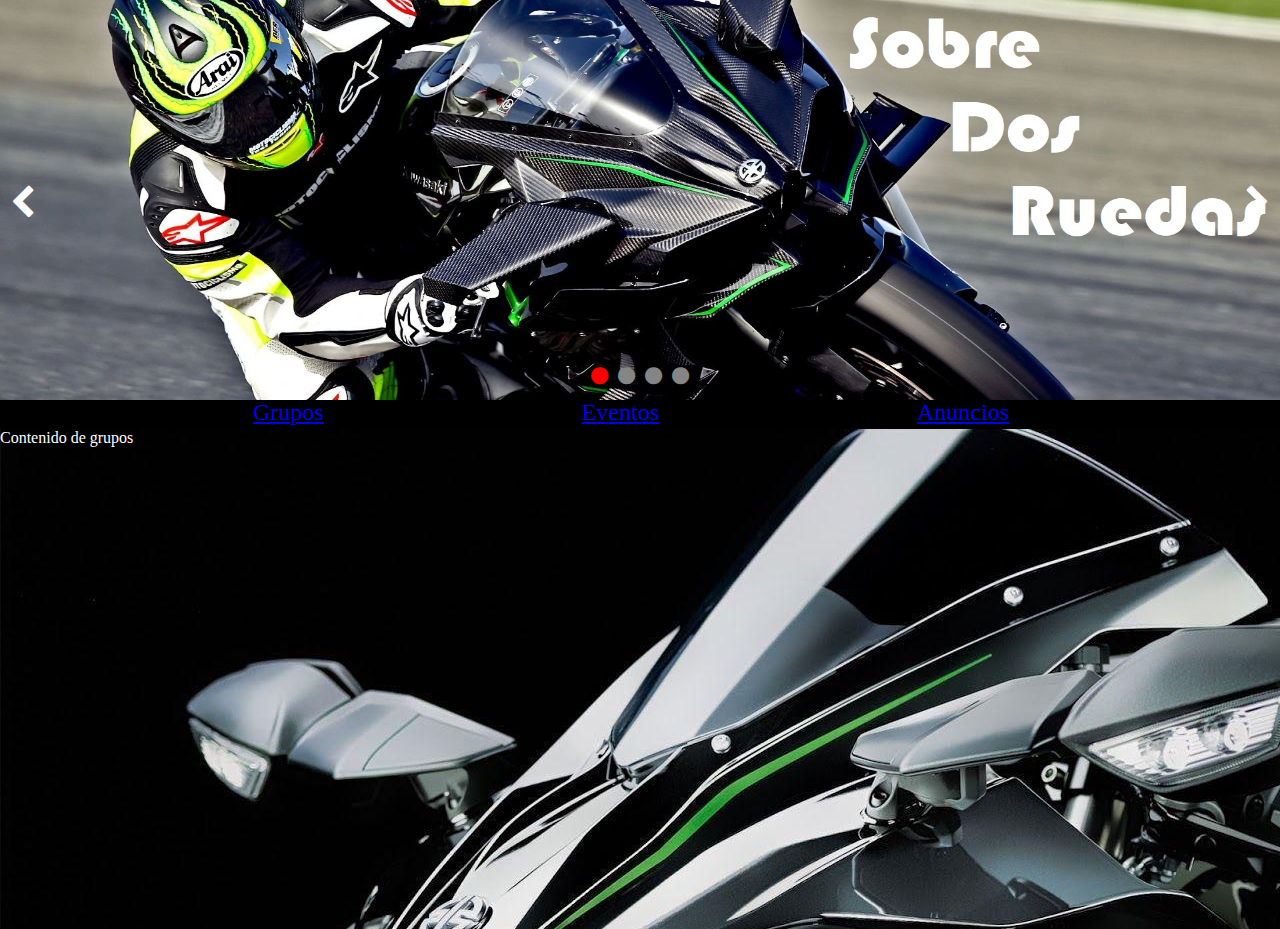
==== index.html @ fea12d3f "estructura inicial y banner" ====
<!DOCTYPE html>
<html>

<head>
    <meta charset="UTF-8">
    <title>Slider con Jquery</title>
    <link rel="stylesheet" href="css/estilos.css">
    <link rel="stylesheet" href="css/font-awesome.css">
    <script src="js/jquery-3.4.1.min.js"></script>
    <script src="js/script.js"></script>

</head>

<body>
    <header>
        <div class="slideshow">
            <ul class="slider">
                <li>
                    <img src="img/img1.jpg" alt="">
                    <section class="caption">
                    </section>
                </li>
                <li>
                    <img src="img/img2.jpg" alt="">
                    <section class="caption">
                    </section>
                </li>
                <li>
                    <img src="img/img3.jpg" style="width: 1920px; height: 650px" alt="">
                    <section class="caption">
                    </section>
                </li>
                <li>
                    <img src="img/img4.jpg" alt="">
                    <section class="caption">
                    </section>
                </li>
            </ul>

            <ol class="paginacion">

            </ol>

            <div class="izq">
                <span class="fa fa-chevron-left"></span>
            </div>

            <div class="der">
                <span class="fa fa-chevron-right"></span>
            </div>

        </div>
    </header>
    <nav id="tabs">
        <ul class="menu">
            <li><a href="#grupos" id="btnGrupos">Grupos</a></li>
            <li><a href="#eventos" id="btnEventos">Eventos</a></li>
            <li><a href="#anuncios" id="btnAnuncios">Anuncios</a></li>
        </ul>
    </nav>
    <section class="contenido">
        <div id="grupos">
        <p>Contenido de grupos</p>
        </div>
        <div id="eventos">
        <p>Contenido de eventos</p>
        </div>
        <div id="anuncios">
        <p>Contenido de anuncios</p>
        </div>
    </section>
</body>

</html>
---- css/estilos.css ----
*{
	margin: 0;
	padding: 0;
	-webkit-box-sizing: border-box;
	-moz-box-sizing: border-box;
	box-sizing: border-box;
}

ul,ol{
	list-style: none;
}

body{
	font-family: Open sans;
    background-color: black;
}
img{
    max-height: 400px;
    max-width: 100%;
}

.slideshow{
	width: 100%;
	position: relative;
}

.slider li, ul{
	width: 100%;
}

.slider li{
	overflow: hidden;
}

.slider li img{
	width: 100%;
}

.slider .caption{
	position: absolute;
	width: 100%;
	height: 100%;
	top: 0;
	left: 0;
	padding: 15px 50px;

	display: flex;
	flex-direction: column;
	justify-content: center;
	align-items: center;

	text-align: center;
	color: #fff;
	z-index: 1;
}

.slider .caption h1{
	font-size: 150px;
    margin-bottom: 15%;
}

.slider .caption p{
	margin-top: 10px;
	font-size: 20px;
}

.paginacion{
	position: absolute;
	top: 90%;
	width: 100%;

	display: flex;
	justify-content: center;
}

.paginacion li{
	font-size: 20px;
	margin: 2px 5px;
	color: #858585;
	cursor: pointer;
}

.izq, .der{
	position: absolute;
	top: 0;
	height: 100%;

	display: flex;
	align-items: center;

	color: #fff;
	font-size: 35px;
	cursor: pointer;
	z-index: 2;
}

.izq{
	left: 10px;
}

.der{
	right: 10px;
}
.contenido{
    width: 100%;
    height: 500px;
    background-image: url(../img/background.jpg);
}
nav{
    height: 35px;
    background-color: black;
    margin: -5px;
}
.menu li{
    color: white;
    float: left;
    font-family: cursive;
    font-size: 150%;
    margin-left: 20%;
}
.menu li:hover{
    cursor: pointer;
}
.contenido p{
    color: white;
}
@media screen and (max-width: 600px){
	.slider .caption p{
		display: none;
	}

	.slider .caption h1{
		font-size: 35px;
	}

	.left, .right{
		font-size: 30px;
	}

	.slider li img{
		width: 600px;
        max-height: 300px;
	}

	.paginacion{
		display: none;
	}
}
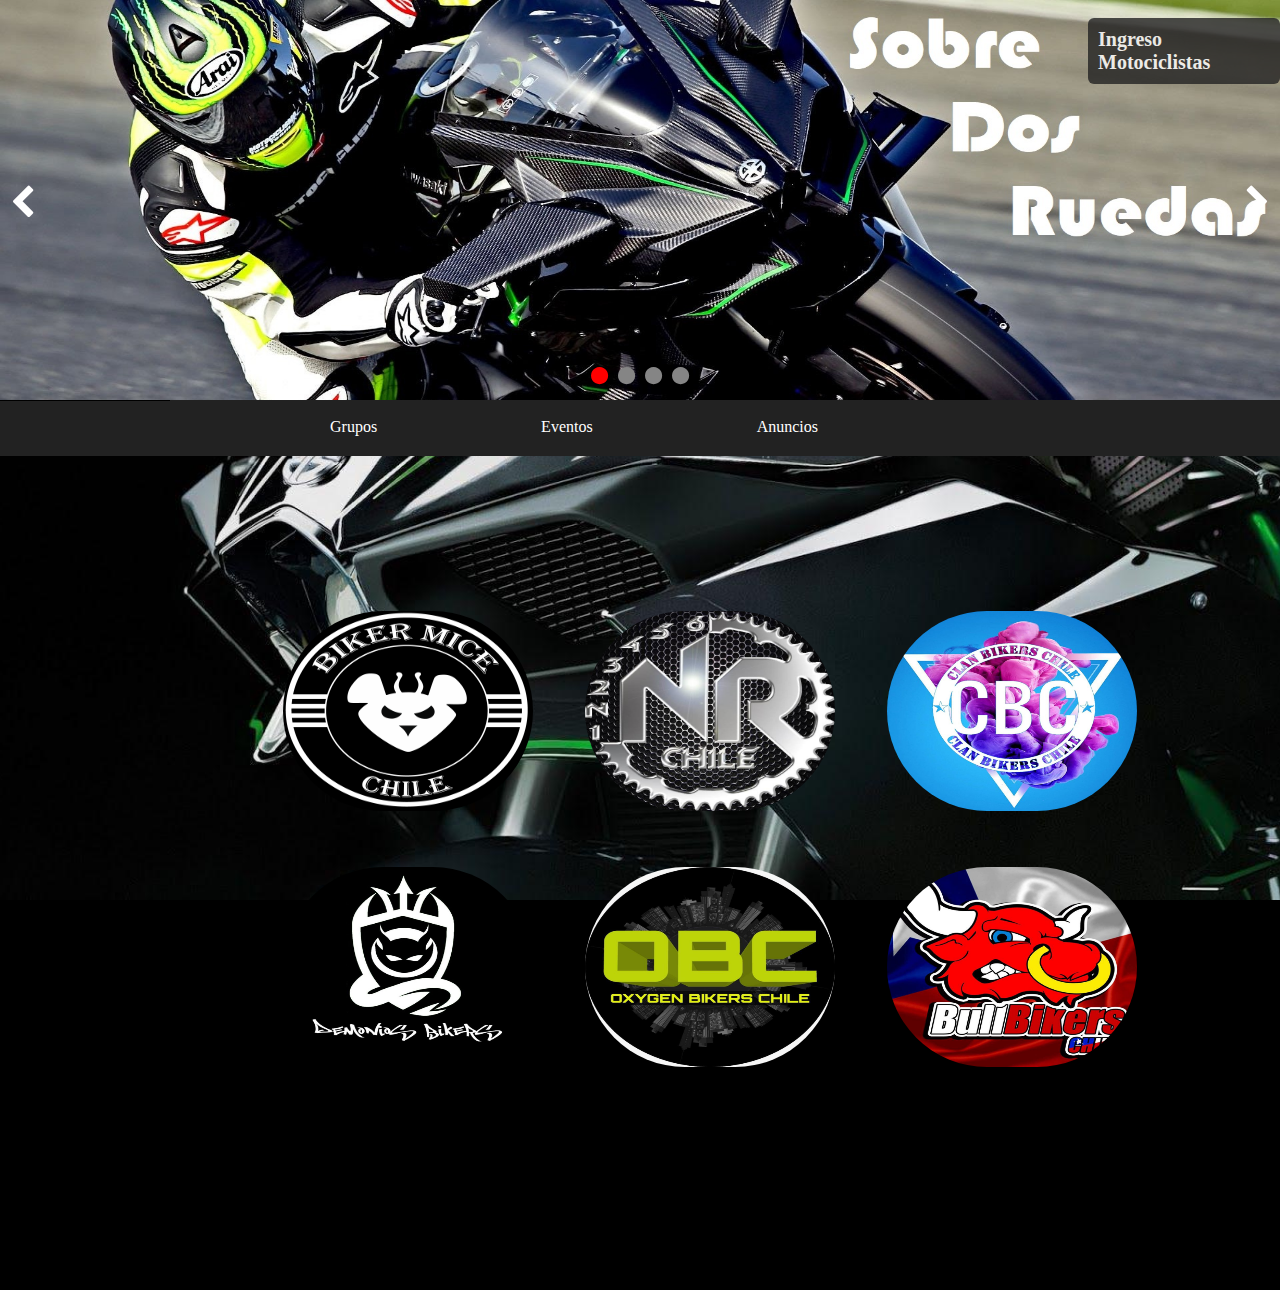
==== commit 5b4b9463: "Agrega contenido, efectos jquery" ====
--- a/index.html
+++ b/index.html
@@ -3,9 +3,10 @@
 
 <head>
     <meta charset="UTF-8">
-    <title>Slider con Jquery</title>
+    <title>Sobre Dos Ruedas</title>
     <link rel="stylesheet" href="css/estilos.css">
     <link rel="stylesheet" href="css/font-awesome.css">
+    <link rel="stylesheet" href="css/estiloLogin.css">
     <script src="js/jquery-3.4.1.min.js"></script>
     <script src="js/script.js"></script>
 
@@ -14,6 +15,7 @@
 <body>
     <header>
         <div class="slideshow">
+            
             <ul class="slider">
                 <li>
                     <img src="img/img1.jpg" alt="">
@@ -35,8 +37,9 @@
                     <section class="caption">
                     </section>
                 </li>
+                
             </ul>
-
+            <a class="btnIngreso" id="btnIniciar">Ingreso Motociclistas</a>
             <ol class="paginacion">
 
             </ol>
@@ -52,21 +55,136 @@
         </div>
     </header>
     <nav id="tabs">
-        <ul class="menu">
-            <li><a href="#grupos" id="btnGrupos">Grupos</a></li>
-            <li><a href="#eventos" id="btnEventos">Eventos</a></li>
-            <li><a href="#anuncios" id="btnAnuncios">Anuncios</a></li>
-        </ul>
+        <div class="nav">
+            <div class="wrap">
+                <nav>
+                    <ul>
+                        <li><a id="btnGrupos">Grupos</a></li>
+                        <li><a id="btnEventos">Eventos</a></li>
+                        <li><a id="btnAnuncios">Anuncios</a></li>
+                    </ul>
+                </nav>
+            </div>
+        </div>
     </nav>
     <section class="contenido">
         <div id="grupos">
-        <p>Contenido de grupos</p>
+            <table id="tablaGrupos">
+                <tr>
+                    <th><img class="imgAnimate" id="img1" src="img/BM%20CHILE.PNG">
+                        <h1>Biker Mice Chile</h1>
+                    </th>
+                    <th><img class="columna2 imgAnimate" src="img/nightRiders.jpg">
+                        <h1>Night Riders</h1>
+                    </th>
+                    <th><img class="columna2 imgAnimate" src="img/clb.jpg">
+                        <h1>Clan Bikers Chile</h1>
+                    </th>
+                </tr>
+                <tr>
+                    <th><img class="imgAnimate" src="img/demoniosBikers.jpg">
+                        <h1>Demonios Bikers</h1>
+                    </th>
+                    <th><img class="columna2 imgAnimate" src="img/oxygenBikers.jpg">
+                        <h1>Oxygen Bikers Chile</h1>
+                    </th>
+                    <th><img class="columna2 imgAnimate" src="img/bullBikers.jpg">
+                        <h1>BullBikers</h1>
+                    </th>
+                </tr>
+            </table>
         </div>
         <div id="eventos">
-        <p>Contenido de eventos</p>
+            <article class="articulo1">
+        <h2>EL primer articulo</h2>
+        <p>Lorem ipsum dolor sit amet consectetur adipisicing elit. Totam consequatur voluptates, aspernatur iure asperiores adipisci commodi accusamus placeat dolores veniam voluptatum dolorem. Odit animi deserunt officiis blanditiis sit aliquid ipsa!</p>
+    </article>
+    <article class="articulo2">
+        <h2>Segundo articulo Imagenes</h2>
+
+        <!--imagenes ############################-->
+        <div class="imagen1">
+                <figure class="snip"><a href="#"><img src="img/moto-pagina2.jpg" alt="ls-sample4"/></a></figure>
+        </div>
+        
+        <div class="imagen2">
+            <div class="thumb">
+                <a href="#">
+                    <span>La pulenta moto</span>
+                </a>
+            </div>
+
+        </div>
+        
+                
+        
+        
+    </article>
+    <article class="articulo3">
+        <h2>Otra movida</h2>
+        <p>Lorem ipsum dolor sit amet consectetur adipisicing elit. Soluta, delectus? Vero perferendis suscipit neque a vel tenetur voluptate ratione. Optio ut in accusantium ad, rerum officiis est perferendis vero repudiandae.</p>
+    </article>
         </div>
         <div id="anuncios">
-        <p>Contenido de anuncios</p>
+            <article class="articulo1">
+        <h2>EL primer articulo</h2>
+        <p>Lorem ipsum dolor sit amet consectetur adipisicing elit. Totam consequatur voluptates, aspernatur iure asperiores adipisci commodi accusamus placeat dolores veniam voluptatum dolorem. Odit animi deserunt officiis blanditiis sit aliquid ipsa!</p>
+    </article>
+    <article class="articulo2">
+        <h2>Segundo articulo Imagenes</h2>
+
+        <!--imagenes ############################-->
+        <div class="imagen1">
+                <figure class="snip"><a href="#"><img src="img/moto-pagina2.jpg" alt="ls-sample4"/></a></figure>
+        </div>
+        
+        <div class="imagen2">
+            <div class="thumb">
+                <a href="#">
+                    <span>La pulenta moto</span>
+                </a>
+            </div>
+
+        </div>
+        
+                
+        
+        
+    </article>
+    <article class="articulo3">
+        <h2>Otra movida</h2>
+        <p>Lorem ipsum dolor sit amet consectetur adipisicing elit. Soluta, delectus? Vero perferendis suscipit neque a vel tenetur voluptate ratione. Optio ut in accusantium ad, rerum officiis est perferendis vero repudiandae.</p>
+    </article>
+        </div>
+        <div id="iniciarSesion">
+            <div class="contenedor-form">
+        <div class="toggle">
+            <span>Crear Cuenta</span>
+        </div>
+        <div class="formulario">
+            <h2>Iniciar sesion</h2>
+            <form action="#">
+                <input type="text" placeholder="Usuario" ><!--required-->
+                <input type="password" placeholder="Contraseña" ><!--required-->
+                <input type="submit" value="Iniciar Sesion" >
+            </form>
+        </div>
+
+        <div class="formulario">
+            <h2>Crea tu cuenta</h2>
+            <form action="#">
+                <input type="text" placeholder="Usuario" required>
+                <input type="password" placeholder="Contraseña" required>
+                <input type="email" placeholder="Correo electronico" required>
+                <input type="text" placeholder="Telefono">
+                <input type="submit" value="Registrarse">
+            </form>
+        </div>
+
+        <div class="reset-password">
+            <a href="#">Olvide mi Contraseña?</a>
+        </div>
+    </div>
         </div>
     </section>
 </body>
--- a/css/estilos.css
+++ b/css/estilos.css
@@ -1,148 +1,277 @@
-*{
-	margin: 0;
-	padding: 0;
-	-webkit-box-sizing: border-box;
-	-moz-box-sizing: border-box;
-	box-sizing: border-box;
-}
-
-ul,ol{
-	list-style: none;
-}
-
-body{
-	font-family: Open sans;
+* {
+    margin: 0;
+    padding: 0;
+    -webkit-box-sizing: border-box;
+    -moz-box-sizing: border-box;
+    box-sizing: border-box;
+}
+
+ul,
+ol {
+    list-style: none;
+}
+
+body {
+    font-family: Open sans;
     background-color: black;
-}
-img{
+    overflow-x: hidden;
+    height: auto;
+}
+
+.slider img {
     max-height: 400px;
     max-width: 100%;
 }
 
-.slideshow{
-	width: 100%;
-	position: relative;
-}
-
-.slider li, ul{
-	width: 100%;
-}
-
-.slider li{
-	overflow: hidden;
-}
-
-.slider li img{
-	width: 100%;
-}
-
-.slider .caption{
-	position: absolute;
-	width: 100%;
-	height: 100%;
-	top: 0;
-	left: 0;
-	padding: 15px 50px;
-
-	display: flex;
-	flex-direction: column;
-	justify-content: center;
-	align-items: center;
-
-	text-align: center;
-	color: #fff;
-	z-index: 1;
-}
-
-.slider .caption h1{
-	font-size: 150px;
+.slideshow {
+    width: 100%;
+    position: relative;
+    z-index: 100;
+}
+
+.slider li,
+ul {
+    width: 100%;
+}
+
+.slider li {
+    overflow: hidden;
+}
+
+.slider li img {
+    width: 100%;
+}
+
+.paginacion {
+    position: absolute;
+    top: 90%;
+    width: 100%;
+    display: flex;
+    justify-content: center;
+}
+
+.paginacion li {
+    font-size: 20px;
+    margin: 2px 5px;
+    color: #858585;
+    cursor: pointer;
+}
+
+.izq,
+.der {
+    position: absolute;
+    top: 0;
+    height: 100%;
+
+    display: flex;
+    align-items: center;
+
+    color: #fff;
+    font-size: 35px;
+    cursor: pointer;
+    z-index: 2;
+}
+
+.izq {
+    left: 10px;
+}
+
+.der {
+    right: 10px;
+}
+
+.contenido {
+    width: 100%;
+    background: url(../img/background.jpg) no-repeat center center fixed;
+    -webkit-background-size: cover;
+    -moz-background-size: cover;
+    -o-background-size: cover;
+    background-size: cover;
+    overflow: hidden;
+    align-content: center;
     margin-bottom: 15%;
-}
-
-.slider .caption p{
-	margin-top: 10px;
-	font-size: 20px;
-}
-
-.paginacion{
-	position: absolute;
-	top: 90%;
-	width: 100%;
-
-	display: flex;
-	justify-content: center;
-}
-
-.paginacion li{
-	font-size: 20px;
-	margin: 2px 5px;
-	color: #858585;
-	cursor: pointer;
-}
-
-.izq, .der{
-	position: absolute;
-	top: 0;
-	height: 100%;
-
-	display: flex;
-	align-items: center;
-
-	color: #fff;
-	font-size: 35px;
-	cursor: pointer;
-	z-index: 2;
-}
-
-.izq{
-	left: 10px;
-}
-
-.der{
-	right: 10px;
-}
-.contenido{
-    width: 100%;
-    height: 500px;
-    background-image: url(../img/background.jpg);
-}
-nav{
-    height: 35px;
-    background-color: black;
-    margin: -5px;
-}
-.menu li{
-    color: white;
-    float: left;
-    font-family: cursive;
-    font-size: 150%;
+    height: auto;
+
+}
+
+.nav .wrap {
+    position: relative;
+    left: 150px;
+    transition: 0.4s ease all;
+}
+
+nav {
+    display: inline-block;
+    float: left;
+    width: 100%;
+    background: #222;
+    color: white;
+    padding: 0 20px;
+    margin-top: -3px;
+    transition: .3s ease all;
+    backface-visibility: hidden;
+    transform: translate3d(0, 0, 0);
+    -webkit-transform: translate3d(0, 0, 0);
+}
+
+nav li {
+    margin: 0;
+    padding: 0;
+    display: inline-block;
+    margin-left: 10%;
+}
+
+nav a {
+    display: block;
+    padding: 20px;
+    margin: 0;
+    color: white;
+    text-decoration: none;
+    transition: 0.2s ease all;
+    align-content: center;
+}
+
+nav a:hover {
+    color: white;
+    background: #019CDE;
+    cursor: pointer;
+}
+
+.menu li:hover {
+    cursor: pointer;
+}
+
+.contenido p {
+    color: white;
+}
+
+#tablaGrupos {
+    float: left;
     margin-left: 20%;
-}
-.menu li:hover{
-    cursor: pointer;
-}
-.contenido p{
-    color: white;
-}
-@media screen and (max-width: 600px){
-	.slider .caption p{
-		display: none;
-	}
-
-	.slider .caption h1{
-		font-size: 35px;
-	}
-
-	.left, .right{
-		font-size: 30px;
-	}
-
-	.slider li img{
-		width: 600px;
+    margin-top: 10%;
+}
+
+#tablaGrupos img {
+    height: 200px;
+    width: 250px;
+    margin: 25px;
+    border-radius: 250px;
+    
+}
+
+.columna2 {
+    margin-left: 35px;
+}
+
+th h1 {
+    display:none;
+    z-index: 100;
+}
+
+.btnIngreso {
+    text-decoration: none;
+    padding: 10px;
+    font-weight: 600;
+    font-size: 20px;
+    color: #ffffff;
+    opacity: 0.8;
+    background-color: #222;
+    border-radius: 6px;
+    border: 1px;
+    position: fixed;
+    left: 85%;
+    top: 2%;
+}
+
+.btnIngreso:hover {
+    color: #222;
+    background-color: #019CDE;
+    opacity: 0.8;
+    cursor: pointer;
+}
+
+.articulo1 {
+    background: rgb(60,60,55,0.6);
+    width: 30%;
+    text-align: center;
+    float: left;
+    z-index: -1;
+    padding: 20px;
+    min-height: 400px;
+    margin-left: 2%;
+    border-radius: 25px;
+}
+
+.articulo1 h2 {
+    display: block;
+    color: #5F6F81;
+    text-align: center;
+    position: relative;
+
+}
+
+.articulo2 {
+    background: rgb(60,60,55,0.6);
+    width: 30%;
+    text-align: center;
+    float: left;
+    padding: 20px;
+    min-height: 400px;
+    margin-left: 3%;
+    border-radius: 25px;
+}
+
+.articulo2 h2 {
+    display: block;
+    color: #5F6F81;
+    text-align: center;
+    position: relative;
+
+}
+
+.articulo3 {
+    z-index: -1;
+    background: rgb(60,60,55,0.6);
+    width: 30%;
+    text-align: center;
+    float: left;
+    padding: 20px;
+    min-height: 400px;
+    margin-left: 3%;
+    margin-right: 2%;
+    border-radius: 25px;
+}
+#eventos{
+    margin-top: 2%;
+}
+
+.articulo3 h2 {
+    display: block;
+    color: #5F6F81;
+    text-align: center;
+    position: relative;
+}
+
+@media screen and (max-width: 600px) {
+    .slider .caption p {
+        display: none;
+    }
+
+    .slider .caption h1 {
+        font-size: 35px;
+    }
+
+    .left,
+    .right {
+        font-size: 30px;
+    }
+
+    .slider li img {
+        width: 600px;
         max-height: 300px;
-	}
-
-	.paginacion{
-		display: none;
-	}
-}+    }
+
+    .paginacion {
+        display: none;
+    }
+}
--- a/css/estiloLogin.css
+++ b/css/estiloLogin.css
@@ -0,0 +1,117 @@
+.contenedor-form {
+    position: relative;
+    background: rgba(0, 0, 0, .7);
+    width: 100%;
+    max-width: 500px;
+    margin: 48px auto;
+    color: #fff;
+    border-radius: 5px;
+
+    /*padding: 40px;*/
+}
+
+.contenedor-form .toggle {
+    position: absolute;
+    top: 7px;
+    right: 7px;
+    width: 100px;
+    height: 30px;
+    font-size: 12px;
+    line-height: 25px;
+    text-align: center;
+    border-top: 2px solid #ff851b;
+    border-bottom: 2px solid #ff851b;
+    transition: all .5s ease;
+    cursor: pointer;
+}
+
+.contenedor-form .toggle span {
+    letter-spacing: 1px;
+}
+
+.contenedor-form .toggle:hover {
+    border-top: 2px solid #0075d9;
+    border-bottom: 2px solid #0075d9;
+}
+
+.contenedor-form h2 {
+    margin: 0 0 28px 0;
+    font-size: 20px;
+    font-weight: 400;
+    line-height: 1;
+}
+
+.contenedor-form input[type="text"],
+.contenedor-form input[type="password"],
+.contenedor-form input[type="email"] {
+    outline: none;
+    background: rgba(0, 0, 0, .5);
+    display: block;
+    width: 100%;
+    padding: 10px 15px;
+    color: #fff;
+    border: none;
+    border-radius: 2px;
+    border-bottom: 4px solid #ff851b;
+    font-family: Roboto;
+    font-size: 14px;
+    font-weight: normal;
+    margin: 0 0 20px 0;
+    transition: all .5s ease;
+}
+
+
+.contenedor-form input[type="text"]:focus,
+.contenedor-form input[type="password"]:focus,
+.contenedor-form input[type="email"]:focus {
+    border-bottom: 4px solid #0075d9;
+
+}
+
+.contenedor-form input[type="submit"] {
+    background: #ff851b;
+    color: #fff;
+    border: none;
+    width: 100%;
+    padding: 10px 0;
+    font-weight: normal;
+    font-family: Roboto;
+    letter-spacing: 1px;
+    font-size: 16;
+    cursor: pointer;
+    transition: all .5s ease;
+
+}
+
+.contenedor-form input[type="submit"]:hover {
+    background: rgba(0, 117, 217, 0.7);
+}
+
+.contenedor-form .reset-password {
+    background: #222;
+    opacity: 0.8;
+    width: 100%;
+    padding: 15px 0;
+    text-align: center;
+    border-bottom-right-radius: 5px;
+    border-bottom-left-radius: 5px;
+
+
+}
+
+.contenedor-form .reset-password a {
+    color: #fff;
+    text-decoration: none;
+    font-size: 16px;
+
+}
+
+.contenedor-form .formulario {
+    padding: 40px;
+    display: none;
+
+}
+
+.contenedor-form .formulario:nth-child(2) {
+    display: block;
+}
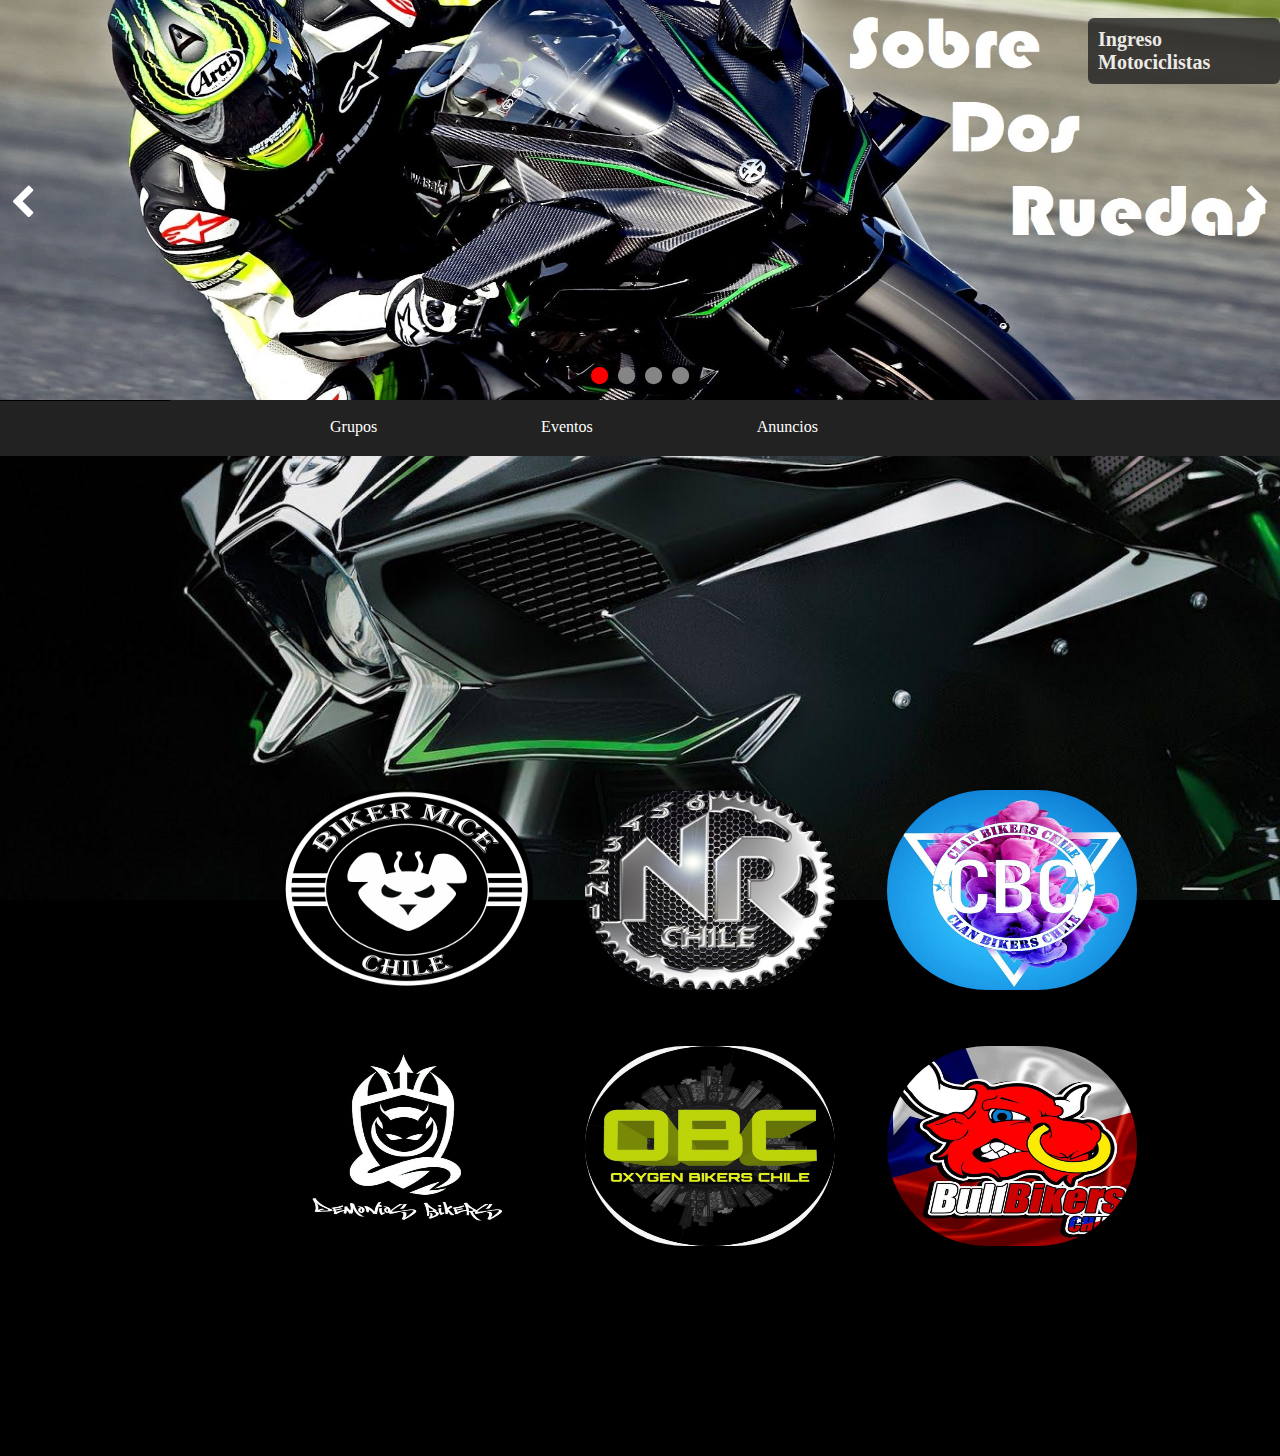
==== commit cee3d78d: "commit" ====
--- a/index.html
+++ b/index.html
@@ -15,7 +15,6 @@
 <body>
     <header>
         <div class="slideshow">
-            
             <ul class="slider">
                 <li>
                     <img src="img/img1.jpg" alt="">
@@ -37,7 +36,7 @@
                     <section class="caption">
                     </section>
                 </li>
-                
+
             </ul>
             <a class="btnIngreso" id="btnIniciar">Ingreso Motociclistas</a>
             <ol class="paginacion">
@@ -96,97 +95,89 @@
         </div>
         <div id="eventos">
             <article class="articulo1">
-        <h2>EL primer articulo</h2>
-        <p>Lorem ipsum dolor sit amet consectetur adipisicing elit. Totam consequatur voluptates, aspernatur iure asperiores adipisci commodi accusamus placeat dolores veniam voluptatum dolorem. Odit animi deserunt officiis blanditiis sit aliquid ipsa!</p>
-    </article>
-    <article class="articulo2">
-        <h2>Segundo articulo Imagenes</h2>
+                <h2>EL primer articulo</h2>
+                <p>Lorem ipsum dolor sit amet consectetur adipisicing elit. Totam consequatur voluptates, aspernatur iure asperiores adipisci commodi accusamus placeat dolores veniam voluptatum dolorem. Odit animi deserunt officiis blanditiis sit aliquid ipsa!</p>
+            </article>
+            <article class="articulo2">
+                <h2>Segundo articulo Imagenes</h2>
 
-        <!--imagenes ############################-->
-        <div class="imagen1">
-                <figure class="snip"><a href="#"><img src="img/moto-pagina2.jpg" alt="ls-sample4"/></a></figure>
-        </div>
-        
-        <div class="imagen2">
-            <div class="thumb">
-                <a href="#">
-                    <span>La pulenta moto</span>
-                </a>
-            </div>
+                <!--imagenes ############################-->
+                <div class="imagen1">
+                    <figure class="snip"><a href="#"><img src="img/moto-pagina2.jpg" alt="ls-sample4" /></a></figure>
+                </div>
 
-        </div>
-        
-                
-        
-        
-    </article>
-    <article class="articulo3">
-        <h2>Otra movida</h2>
-        <p>Lorem ipsum dolor sit amet consectetur adipisicing elit. Soluta, delectus? Vero perferendis suscipit neque a vel tenetur voluptate ratione. Optio ut in accusantium ad, rerum officiis est perferendis vero repudiandae.</p>
-    </article>
+                <div class="imagen2">
+                    <div class="thumb">
+                        <a href="#">
+                            <span>La pulenta moto</span>
+                        </a>
+                    </div>
+
+                </div>
+            </article>
+            <article class="articulo3">
+                <h2>Otra movida</h2>
+                <p>Lorem ipsum dolor sit amet consectetur adipisicing elit. Soluta, delectus? Vero perferendis suscipit neque a vel tenetur voluptate ratione. Optio ut in accusantium ad, rerum officiis est perferendis vero repudiandae.</p>
+            </article>
         </div>
         <div id="anuncios">
             <article class="articulo1">
-        <h2>EL primer articulo</h2>
-        <p>Lorem ipsum dolor sit amet consectetur adipisicing elit. Totam consequatur voluptates, aspernatur iure asperiores adipisci commodi accusamus placeat dolores veniam voluptatum dolorem. Odit animi deserunt officiis blanditiis sit aliquid ipsa!</p>
-    </article>
-    <article class="articulo2">
-        <h2>Segundo articulo Imagenes</h2>
+                <h2>EL primer articulo</h2>
+                <p>Lorem ipsum dolor sit amet consectetur adipisicing elit. Totam consequatur voluptates, aspernatur iure asperiores adipisci commodi accusamus placeat dolores veniam voluptatum dolorem. Odit animi deserunt officiis blanditiis sit aliquid ipsa!</p>
+            </article>
+            <article class="articulo2">
+                <h2>Segundo articulo Imagenes</h2>
 
-        <!--imagenes ############################-->
-        <div class="imagen1">
-                <figure class="snip"><a href="#"><img src="img/moto-pagina2.jpg" alt="ls-sample4"/></a></figure>
-        </div>
-        
-        <div class="imagen2">
-            <div class="thumb">
-                <a href="#">
-                    <span>La pulenta moto</span>
-                </a>
-            </div>
+                <!--imagenes ############################-->
+                <div class="imagen1">
+                    <figure class="snip"><a href="#"><img src="img/moto-pagina2.jpg" alt="ls-sample4" /></a></figure>
+                </div>
 
-        </div>
-        
-                
-        
-        
-    </article>
-    <article class="articulo3">
-        <h2>Otra movida</h2>
-        <p>Lorem ipsum dolor sit amet consectetur adipisicing elit. Soluta, delectus? Vero perferendis suscipit neque a vel tenetur voluptate ratione. Optio ut in accusantium ad, rerum officiis est perferendis vero repudiandae.</p>
-    </article>
+                <div class="imagen2">
+                    <div class="thumb">
+                        <a href="#">
+                            <span>La pulenta moto</span>
+                        </a>
+                    </div>
+
+                </div>
+            </article>
+            <article class="articulo3">
+                <h2>Otra movida</h2>
+                <p>Lorem ipsum dolor sit amet consectetur adipisicing elit. Soluta, delectus? Vero perferendis suscipit neque a vel tenetur voluptate ratione. Optio ut in accusantium ad, rerum officiis est perferendis vero repudiandae.</p>
+            </article>
         </div>
         <div id="iniciarSesion">
             <div class="contenedor-form">
-        <div class="toggle">
-            <span>Crear Cuenta</span>
-        </div>
-        <div class="formulario">
-            <h2>Iniciar sesion</h2>
-            <form action="#">
-                <input type="text" placeholder="Usuario" ><!--required-->
-                <input type="password" placeholder="Contraseña" ><!--required-->
-                <input type="submit" value="Iniciar Sesion" >
-            </form>
-        </div>
+                <div class="toggle">
+                    <span>Crear Cuenta</span>
+                </div>
+                <div class="formulario">
+                    <h2>Iniciar sesion</h2>
+                    <form action="#">
+                        <input type="text" placeholder="Usuario">
+                        <!--required-->
+                        <input type="password" placeholder="Contraseña">
+                        <!--required-->
+                        <input type="submit" value="Iniciar Sesion">
+                    </form>
+                </div>
 
-        <div class="formulario">
-            <h2>Crea tu cuenta</h2>
-            <form action="#">
-                <input type="text" placeholder="Usuario" required>
-                <input type="password" placeholder="Contraseña" required>
-                <input type="email" placeholder="Correo electronico" required>
-                <input type="text" placeholder="Telefono">
-                <input type="submit" value="Registrarse">
-            </form>
-        </div>
+                <div class="formulario">
+                    <h2>Crea tu cuenta</h2>
+                    <form action="#">
+                        <input type="text" placeholder="Usuario" required>
+                        <input type="password" placeholder="Contraseña" required>
+                        <input type="email" placeholder="Correo electronico" required>
+                        <input type="text" placeholder="Telefono">
+                        <input type="submit" value="Registrarse">
+                    </form>
+                </div>
 
-        <div class="reset-password">
-            <a href="#">Olvide mi Contraseña?</a>
-        </div>
-    </div>
+                <div class="reset-password">
+                    <a href="#">Olvide mi Contraseña?</a>
+                </div>
+            </div>
         </div>
     </section>
-</body>
-
-</html>
+</body></html>
--- a/css/estilos.css
+++ b/css/estilos.css
@@ -89,8 +89,8 @@
     background-size: cover;
     overflow: hidden;
     align-content: center;
-    margin-bottom: 15%;
     height: auto;
+    min-height: 1000px;
 
 }
 
@@ -156,7 +156,7 @@
     width: 250px;
     margin: 25px;
     border-radius: 250px;
-    
+
 }
 
 .columna2 {
@@ -164,7 +164,7 @@
 }
 
 th h1 {
-    display:none;
+    display: none;
     z-index: 100;
 }
 
@@ -191,7 +191,7 @@
 }
 
 .articulo1 {
-    background: rgb(60,60,55,0.6);
+    background: rgb(60, 60, 55, 0.6);
     width: 30%;
     text-align: center;
     float: left;
@@ -211,7 +211,7 @@
 }
 
 .articulo2 {
-    background: rgb(60,60,55,0.6);
+    background: rgb(60, 60, 55, 0.6);
     width: 30%;
     text-align: center;
     float: left;
@@ -231,7 +231,7 @@
 
 .articulo3 {
     z-index: -1;
-    background: rgb(60,60,55,0.6);
+    background: rgb(60, 60, 55, 0.6);
     width: 30%;
     text-align: center;
     float: left;
@@ -241,7 +241,12 @@
     margin-right: 2%;
     border-radius: 25px;
 }
-#eventos{
+
+#eventos {
+    margin-top: 2%;
+}
+
+#anuncios {
     margin-top: 2%;
 }
 
@@ -274,4 +279,3 @@
     .paginacion {
         display: none;
     }
-}
--- a/css/estiloLogin.css
+++ b/css/estiloLogin.css
@@ -88,8 +88,8 @@
 }
 
 .contenedor-form .reset-password {
-    background: #222;
-    opacity: 0.8;
+    background: rgba(0, 117, 217, 0.7);
+
     width: 100%;
     padding: 15px 0;
     text-align: center;
